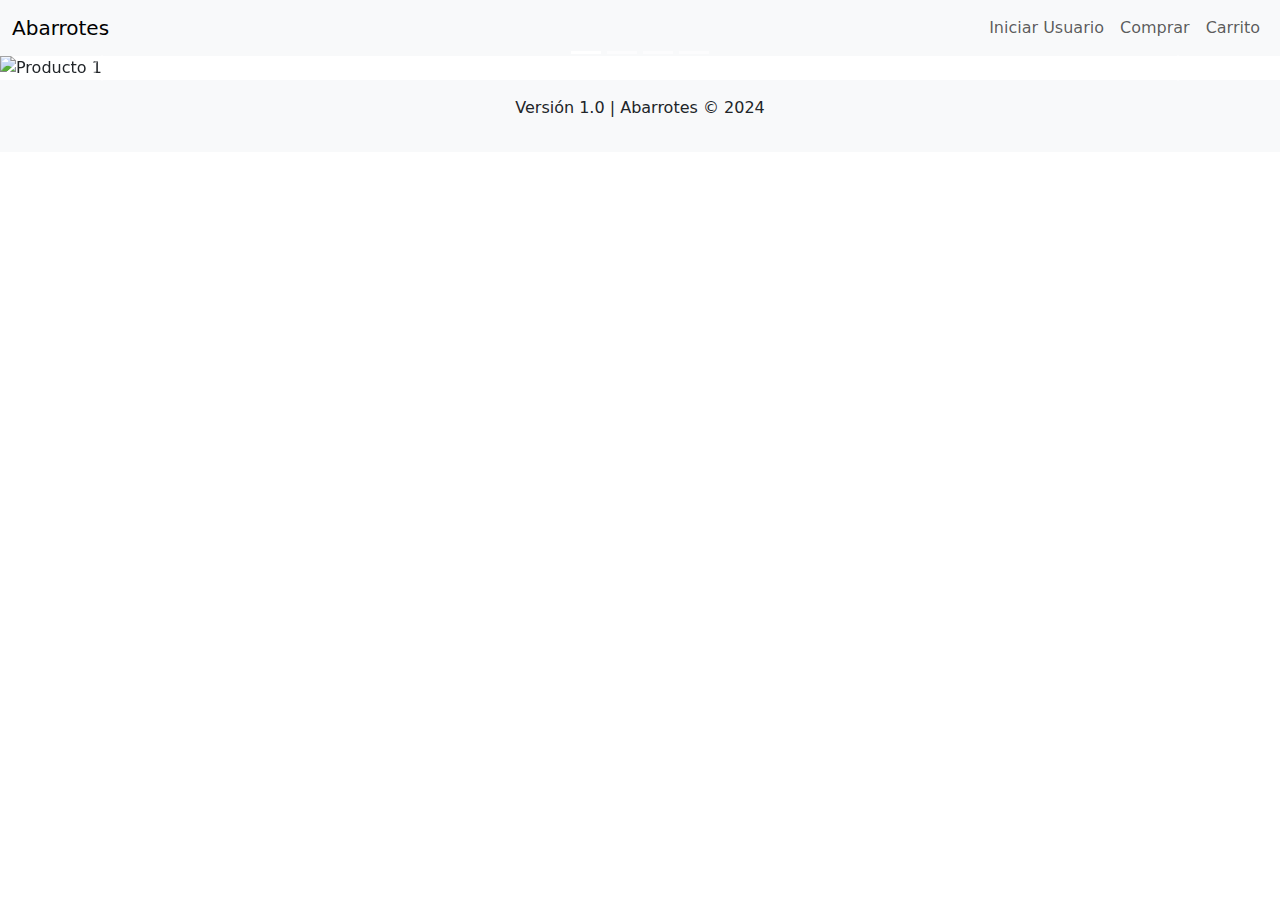
==== abarrotes.html @ 32b9b82a "Archivos de Terán" ====
<!DOCTYPE html>
<html lang="es">
<head>
    <meta charset="UTF-8">
    <meta name="viewport" content="width=device-width, initial-scale=1.0">
    <title>Abarrotes</title>
    <!-- Bootstrap CSS -->
    <link href="https://cdn.jsdelivr.net/npm/bootstrap@5.3.0-alpha1/dist/css/bootstrap.min.css" rel="stylesheet">
    <!-- Bootstrap JS -->
    <script src="https://cdn.jsdelivr.net/npm/bootstrap@5.3.0-alpha1/dist/js/bootstrap.bundle.min.js"></script>
</head>
<body>
    <!-- Menu de navegacion -->
    <nav class="navbar navbar-expand-lg navbar-light bg-light">
        <div class="container-fluid">
            <a class="navbar-brand" href="#">Abarrotes</a>
            <button class="navbar-toggler" type="button" data-bs-toggle="collapse" data-bs-target="#navbarNav" aria-controls="navbarNav" aria-expanded="false" aria-label="Toggle navigation">
                <span class="navbar-toggler-icon"></span>
            </button>
            <div class="collapse navbar-collapse" id="navbarNav">
                <ul class="navbar-nav ms-auto">
                    <li class="nav-item">
                        <a class="nav-link" href="login.html">Iniciar Usuario</a>
                    </li>
                    <li class="nav-item">
                        <a class="nav-link" href="comprar.html">Comprar</a>
                    </li>
                    <li class="nav-item">
                        <a class="nav-link" href="carrito.html">Carrito</a>
                    </li>
                </ul>
            </div>
        </div>
    </nav>

    <!-- Carrusel de Bootstrap -->
    <div id="carouselExampleIndicators" class="carousel slide" data-bs-ride="carousel">
        <div class="carousel-indicators">
            <button type="button" data-bs-target="#carouselExampleIndicators" data-bs-slide-to="0" class="active" aria-current="true" aria-label="Slide 1"></button>
            <button type="button" data-bs-target="#carouselExampleIndicators" data-bs-slide-to="1" aria-label="Slide 2"></button>
            <button type="button" data-bs-target="#carouselExampleIndicators" data-bs-slide-to="2" aria-label="Slide 3"></button>
            <button type="button" data-bs-target="#carouselExampleIndicators" data-bs-slide-to="3" aria-label="Slide 4"></button>
        </div>
        <div class="carousel-inner">
            <div class="carousel-item active">
                <img src="foto1.jpg" class="d-block w-100" alt="Producto 1">
            </div>
            <div class="carousel-item">
                <img src="foto2.jpg" class="d-block w-100" alt="Producto 2">
            </div>
            <div class="carousel-item">
                <img src="foto3.jpg" class="d-block w-100" alt="Producto 3">
            </div>
            <div class="carousel-item">
                <img src="foto4.jpg" class="d-block w-100" alt="Producto 4">
            </div>
        </div>
        <button class="carousel-control-prev" type="button" data-bs-target="#carouselExampleIndicators" data-bs-slide="prev">
            <span class="carousel-control-prev-icon" aria-hidden="true"></span>
            <span class="visually-hidden">Previous</span>
        </button>
        <button class="carousel-control-next" type="button" data-bs-target="#carouselExampleIndicators" data-bs-slide="next">
            <span class="carousel-control-next-icon" aria-hidden="true"></span>
            <span class="visually-hidden">Next</span>
        </button>
    </div>

    <!-- Pie de pagina -->
    <footer class="bg-light text-center py-3">
        <p>Versión 1.0 | Abarrotes © 2024</p>
    </footer>
</body>
</html>
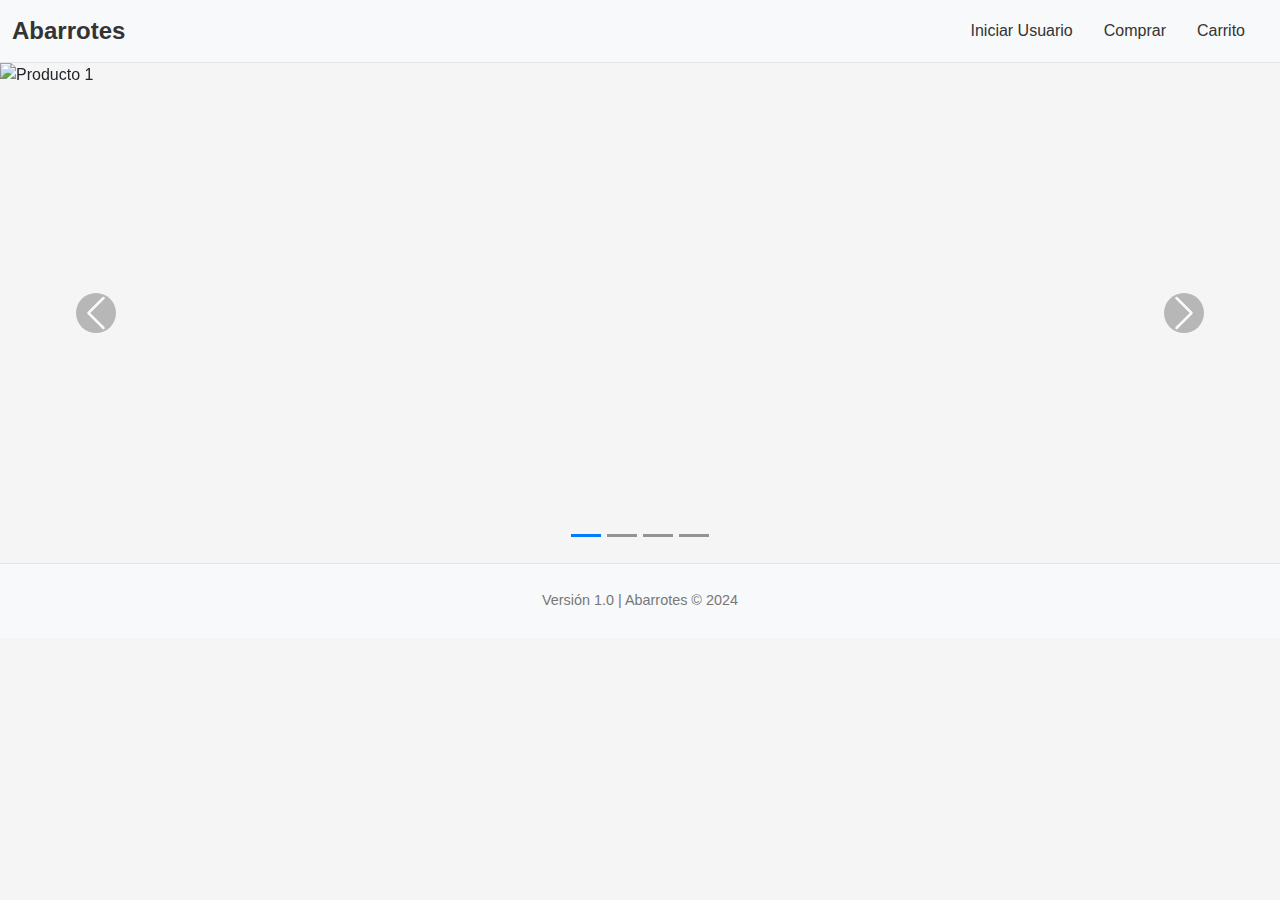
==== commit 77aa20ec: "commit de abarrotes.html carrito.html comprar.html y sus css" ====
--- a/abarrotes.html
+++ b/abarrotes.html
@@ -4,13 +4,15 @@
     <meta charset="UTF-8">
     <meta name="viewport" content="width=device-width, initial-scale=1.0">
     <title>Abarrotes</title>
-    <!-- Bootstrap CSS -->
+    <!--Bootstrap CSS-->
     <link href="https://cdn.jsdelivr.net/npm/bootstrap@5.3.0-alpha1/dist/css/bootstrap.min.css" rel="stylesheet">
-    <!-- Bootstrap JS -->
+    <!--CSS propio-->
+    <link rel="stylesheet" href="CSS/abarrotes.css">
+    <!--Bootstrap JS-->
     <script src="https://cdn.jsdelivr.net/npm/bootstrap@5.3.0-alpha1/dist/js/bootstrap.bundle.min.js"></script>
 </head>
 <body>
-    <!-- Menu de navegacion -->
+    <!--Menu de navegacion-->
     <nav class="navbar navbar-expand-lg navbar-light bg-light">
         <div class="container-fluid">
             <a class="navbar-brand" href="#">Abarrotes</a>
@@ -33,7 +35,6 @@
         </div>
     </nav>
 
-    <!-- Carrusel de Bootstrap -->
     <div id="carouselExampleIndicators" class="carousel slide" data-bs-ride="carousel">
         <div class="carousel-indicators">
             <button type="button" data-bs-target="#carouselExampleIndicators" data-bs-slide-to="0" class="active" aria-current="true" aria-label="Slide 1"></button>
@@ -65,7 +66,6 @@
         </button>
     </div>
 
-    <!-- Pie de pagina -->
     <footer class="bg-light text-center py-3">
         <p>Versión 1.0 | Abarrotes © 2024</p>
     </footer>
--- a/CSS/abarrotes.css
+++ b/CSS/abarrotes.css
@@ -0,0 +1,62 @@
+body {
+    font-family: 'Arial', sans-serif;
+    margin: 0;
+    padding: 0;
+    background-color: #f5f5f5;
+}
+
+.navbar {
+    background-color: #fff;
+    border-bottom: 1px solid #e5e5e5;
+}
+
+.navbar-brand {
+    font-size: 1.5rem;
+    font-weight: bold;
+    color: #333;
+}
+
+.navbar-nav .nav-link {
+    color: #333;
+    font-weight: 500;
+    margin-right: 15px;
+    transition: color 0.3s ease;
+}
+
+.navbar-nav .nav-link:hover {
+    color: #007bff;
+}
+
+.carousel-inner img {
+    height: 500px;
+    object-fit: cover;
+}
+
+.carousel-control-prev-icon,
+.carousel-control-next-icon {
+    background-color: rgba(0, 0, 0, 0.5);
+    border-radius: 50%;
+    width: 40px;
+    height: 40px;
+}
+
+.carousel-indicators [data-bs-target] {
+    background-color: #333;
+}
+
+.carousel-indicators .active {
+    background-color: #007bff;
+}
+
+footer {
+    background-color: #fff;
+    color: #333;
+    border-top: 1px solid #e5e5e5;
+    font-size: 0.9rem;
+}
+
+footer p {
+    margin: 0;
+    padding: 10px;
+    color: #777;
+}
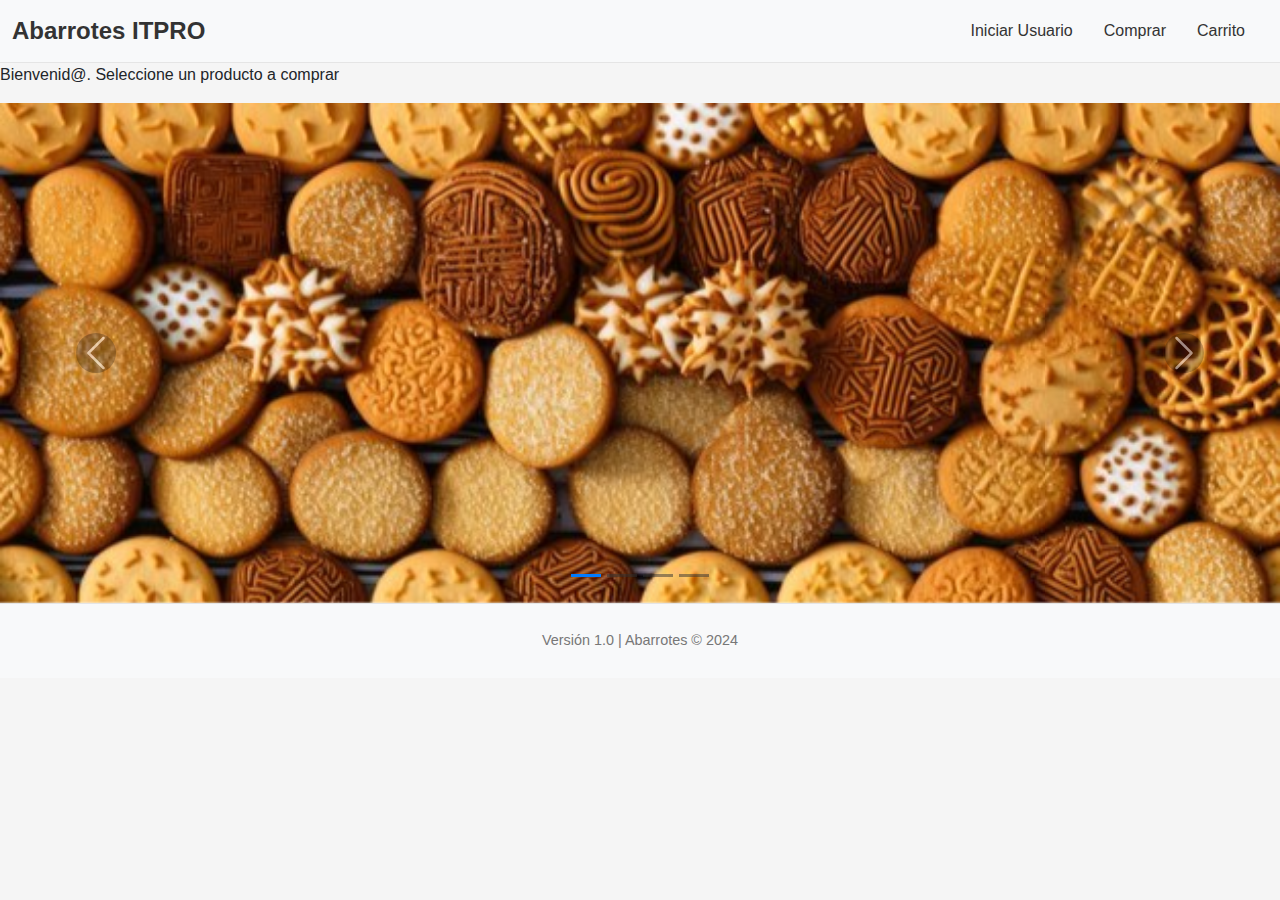
==== commit afe8bfa1: "commit de las fotos de los productos" ====
--- a/abarrotes.html
+++ b/abarrotes.html
@@ -15,7 +15,7 @@
     <!--Menu de navegacion-->
     <nav class="navbar navbar-expand-lg navbar-light bg-light">
         <div class="container-fluid">
-            <a class="navbar-brand" href="#">Abarrotes</a>
+            <a class="navbar-brand" href="#">Abarrotes ITPRO</a>
             <button class="navbar-toggler" type="button" data-bs-toggle="collapse" data-bs-target="#navbarNav" aria-controls="navbarNav" aria-expanded="false" aria-label="Toggle navigation">
                 <span class="navbar-toggler-icon"></span>
             </button>
@@ -31,10 +31,11 @@
                         <a class="nav-link" href="carrito.html">Carrito</a>
                     </li>
                 </ul>
+
             </div>
         </div>
     </nav>
-
+    <p>Bienvenid@. Seleccione un producto a comprar</p>
     <div id="carouselExampleIndicators" class="carousel slide" data-bs-ride="carousel">
         <div class="carousel-indicators">
             <button type="button" data-bs-target="#carouselExampleIndicators" data-bs-slide-to="0" class="active" aria-current="true" aria-label="Slide 1"></button>
@@ -44,16 +45,16 @@
         </div>
         <div class="carousel-inner">
             <div class="carousel-item active">
-                <img src="foto1.jpg" class="d-block w-100" alt="Producto 1">
+                <img src="Imagenes/galletas.jpg" class="d-block w-100" alt="Producto 1">
             </div>
             <div class="carousel-item">
-                <img src="foto2.jpg" class="d-block w-100" alt="Producto 2">
+                <img src="Imagenes/jamon.jpg" class="d-block w-100" alt="Producto 2">
             </div>
             <div class="carousel-item">
-                <img src="foto3.jpg" class="d-block w-100" alt="Producto 3">
+                <img src="Imagenes/Leche-esta-es-la-mas-saludable-que-puedes-consumir.jpg" class="d-block w-100" alt="Producto 3">
             </div>
             <div class="carousel-item">
-                <img src="foto4.jpg" class="d-block w-100" alt="Producto 4">
+                <img src="Imagenes/papas.jpg" class="d-block w-100" alt="Producto 4">
             </div>
         </div>
         <button class="carousel-control-prev" type="button" data-bs-target="#carouselExampleIndicators" data-bs-slide="prev">
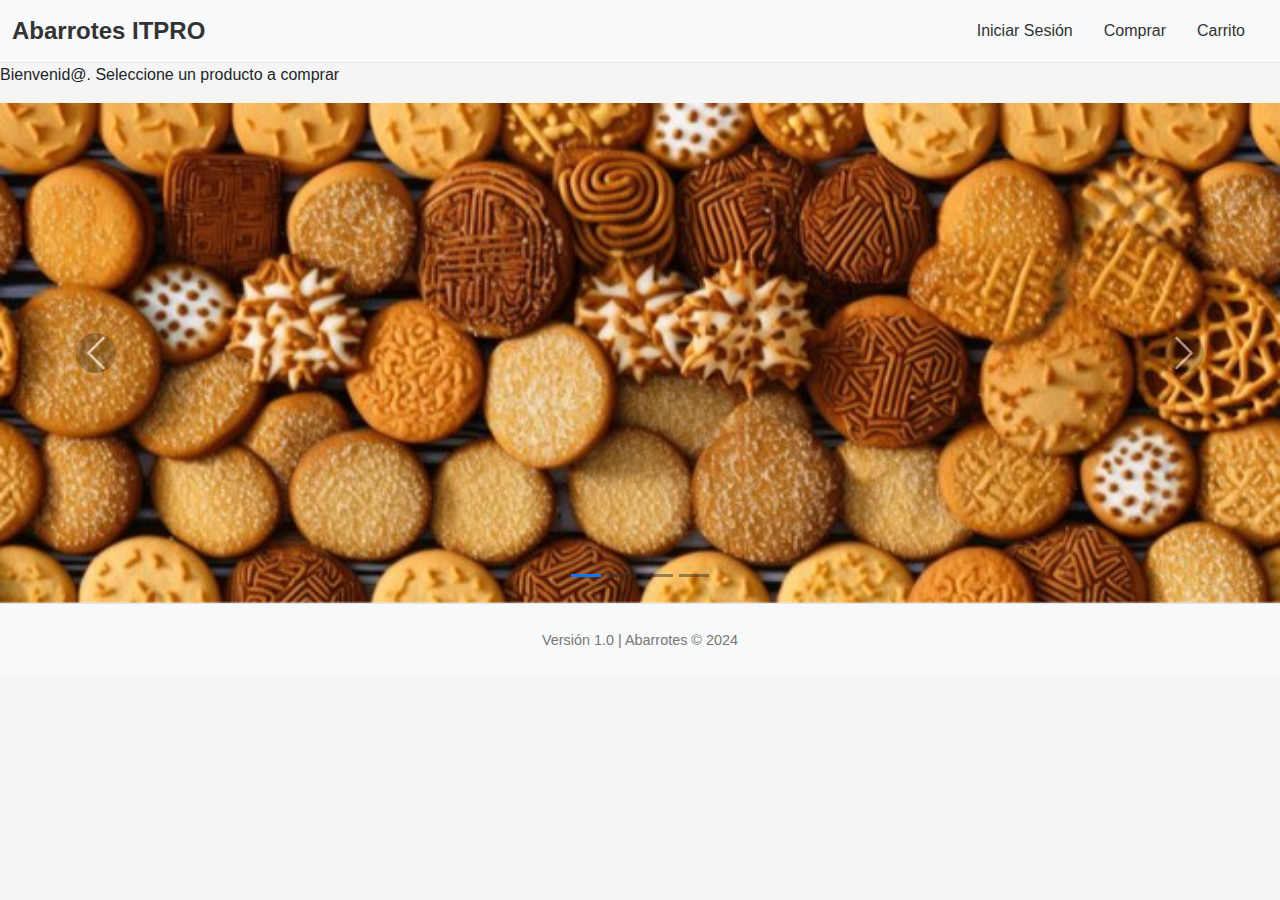
==== commit 4a327750: "Prubea de cambio en inicio sesión" ====
--- a/abarrotes.html
+++ b/abarrotes.html
@@ -22,7 +22,7 @@
             <div class="collapse navbar-collapse" id="navbarNav">
                 <ul class="navbar-nav ms-auto">
                     <li class="nav-item">
-                        <a class="nav-link" href="login.html">Iniciar Usuario</a>
+                        <a class="nav-link" href="login.html">Iniciar Sesión</a>
                     </li>
                     <li class="nav-item">
                         <a class="nav-link" href="comprar.html">Comprar</a>
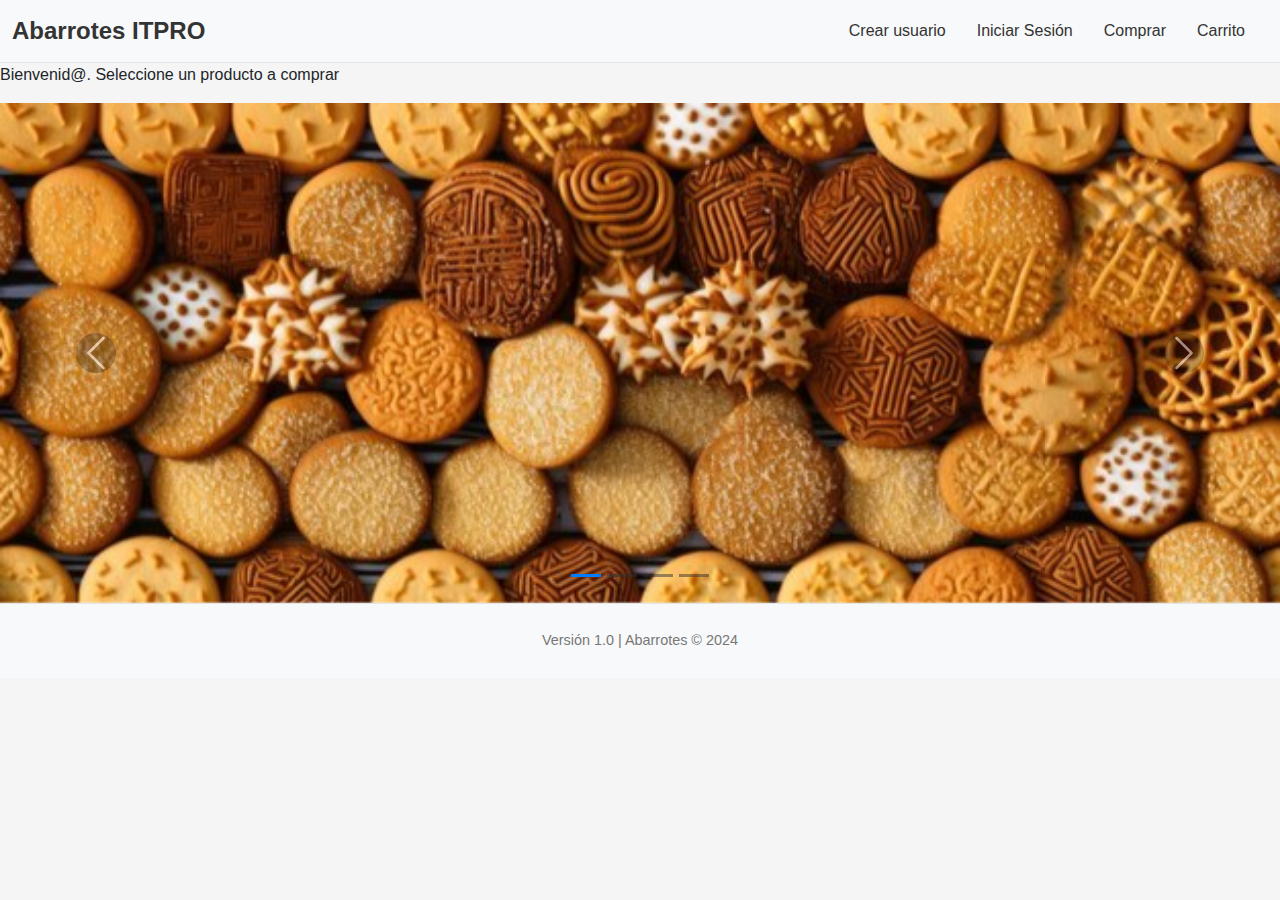
==== commit edfe96d4: "Agregar botón de crear usuario" ====
--- a/abarrotes.html
+++ b/abarrotes.html
@@ -21,6 +21,9 @@
             </button>
             <div class="collapse navbar-collapse" id="navbarNav">
                 <ul class="navbar-nav ms-auto">
+                    <li class="nav-item">
+                        <a class="nav-link" href="agregar_registro.html">Crear usuario</a>
+                    </li>
                     <li class="nav-item">
                         <a class="nav-link" href="login.html">Iniciar Sesión</a>
                     </li>
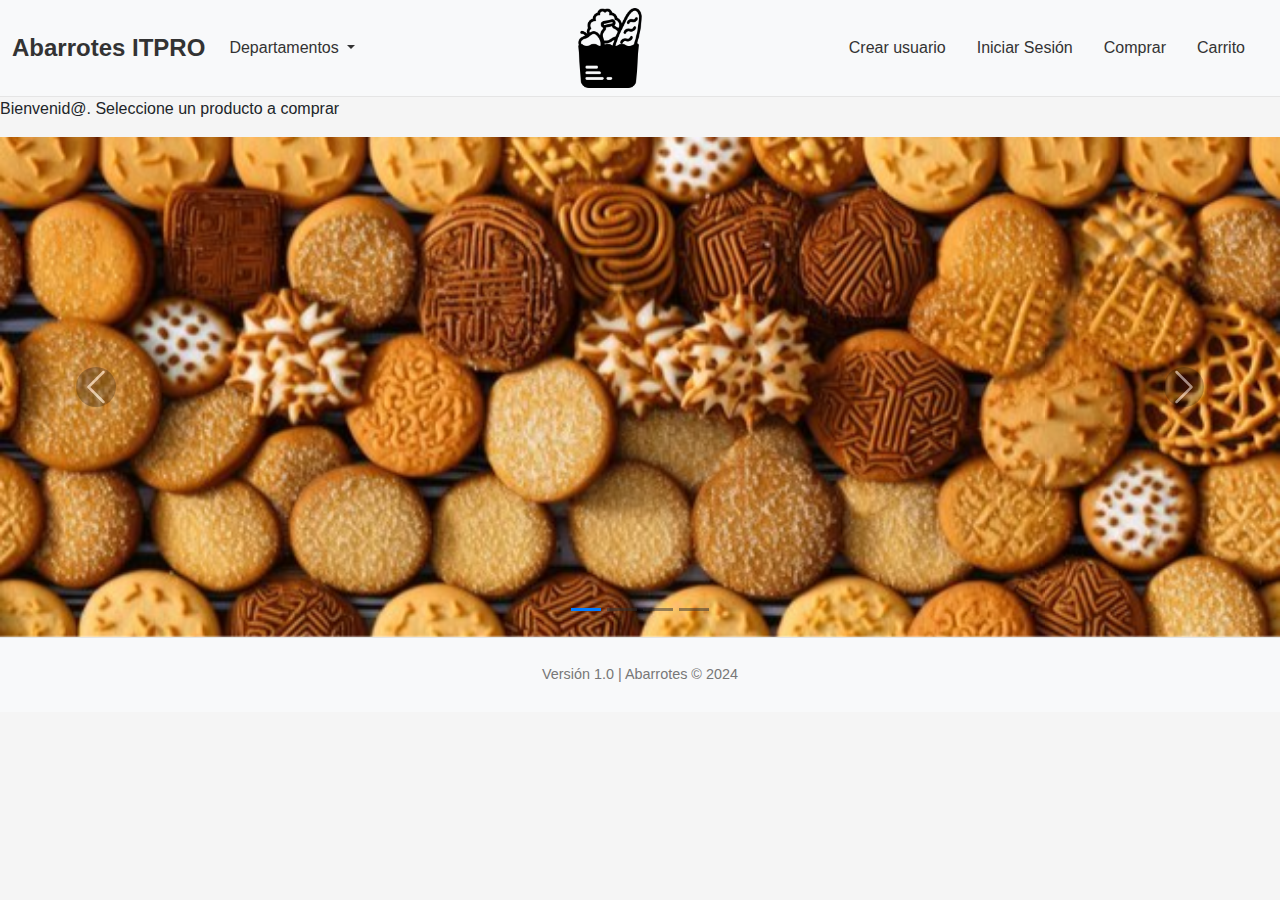
==== commit 2797cd6c: "le puse la barra de navegacion superior a todas las paginas" ====
--- a/abarrotes.html
+++ b/abarrotes.html
@@ -4,22 +4,35 @@
     <meta charset="UTF-8">
     <meta name="viewport" content="width=device-width, initial-scale=1.0">
     <title>Abarrotes</title>
-    <!--Bootstrap CSS-->
     <link href="https://cdn.jsdelivr.net/npm/bootstrap@5.3.0-alpha1/dist/css/bootstrap.min.css" rel="stylesheet">
-    <!--CSS propio-->
     <link rel="stylesheet" href="CSS/abarrotes.css">
-    <!--Bootstrap JS-->
     <script src="https://cdn.jsdelivr.net/npm/bootstrap@5.3.0-alpha1/dist/js/bootstrap.bundle.min.js"></script>
 </head>
 <body>
-    <!--Menu de navegacion-->
     <nav class="navbar navbar-expand-lg navbar-light bg-light">
-        <div class="container-fluid">
+        <div class="container-fluid d-flex justify-content-between align-items-center">
             <a class="navbar-brand" href="#">Abarrotes ITPRO</a>
             <button class="navbar-toggler" type="button" data-bs-toggle="collapse" data-bs-target="#navbarNav" aria-controls="navbarNav" aria-expanded="false" aria-label="Toggle navigation">
                 <span class="navbar-toggler-icon"></span>
             </button>
             <div class="collapse navbar-collapse" id="navbarNav">
+                <ul class="navbar-nav me-auto">
+                    <li class="nav-item dropdown">
+                        <a class="nav-link dropdown-toggle" href="#" id="navbarDropdown" role="button" data-bs-toggle="dropdown" aria-expanded="false">
+                            Departamentos
+                        </a>
+                        <ul class="dropdown-menu" aria-labelledby="navbarDropdown">
+                            <li><a class="dropdown-item" href="#">Lácteos</a></li>
+                            <li><a class="dropdown-item" href="#">Frituras</a></li>
+                            <li><a class="dropdown-item" href="#">Carnes Frias</a></li>
+                            <li><a class="dropdown-item" href="#">Dulces</a></li>
+                        </ul>
+                    </li>
+                </ul>
+                <!-- Imagen centrada -->
+                <div class="image-container">
+                    <img src="Imagenes/logo.jpg" alt="Logo_Abarrotes_ITPRO" class="small-image">
+                </div>
                 <ul class="navbar-nav ms-auto">
                     <li class="nav-item">
                         <a class="nav-link" href="agregar_registro.html">Crear usuario</a>
@@ -34,7 +47,6 @@
                         <a class="nav-link" href="carrito.html">Carrito</a>
                     </li>
                 </ul>
-
             </div>
         </div>
     </nav>
--- a/CSS/abarrotes.css
+++ b/CSS/abarrotes.css
@@ -21,6 +21,11 @@
     font-weight: 500;
     margin-right: 15px;
     transition: color 0.3s ease;
+}
+
+.navbar-nav .active {
+    color: #007bff;
+    font-weight: bold;
 }
 
 .navbar-nav .nav-link:hover {
@@ -60,3 +65,15 @@
     padding: 10px;
     color: #777;
 }
+
+/* Estilos para centrar la imagen */
+.image-container {
+    display: flex;
+    justify-content: center;
+    align-items: center;
+}
+
+.small-image {
+    width: 80px;  /* Ajusta el tamaño de la imagen si es necesario */
+    height: auto;
+}
